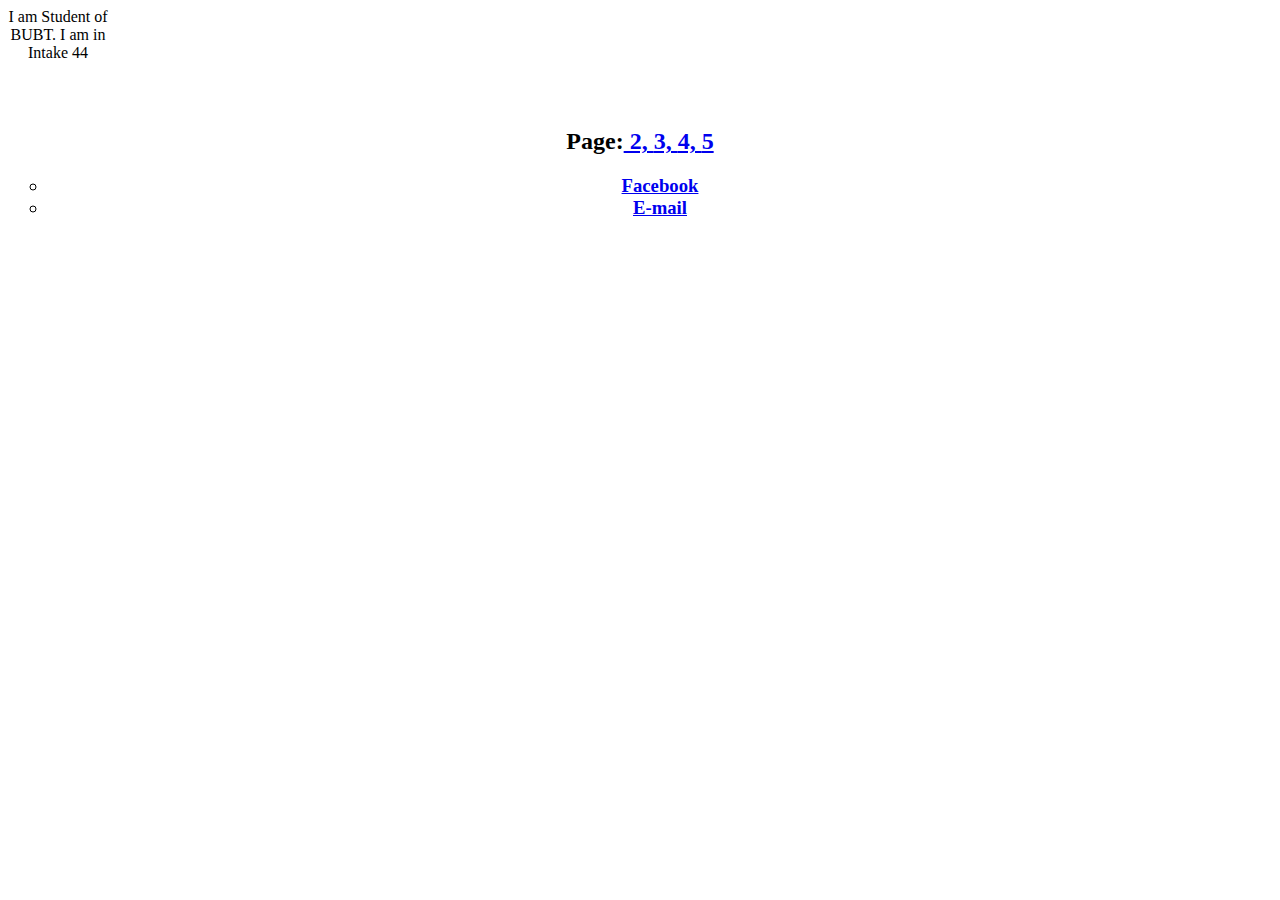
==== First_Web-Development/Home.html @ 84a7c304 "first commit" ====
<!DOCTYPE>
<html>
<head>
	<title> New page </title>
	<link rel="stylesheet" href="style.css"> 

</head>
	

	<body>
		<p> I am Student of BUBT. I am in Intake 44</p>
		 
		 <h2> Page:<a href="second.html"> 2, </a><a href="third.html">3, </a><a href="four.html">4, </a><a href="five.html">5</a> 
		 </h2>

		 <h3>
		 	<ul type="circle">
		 	<li><a href="https://www.facebook.com/mdnaimulislam.durjoy.39">Facebook</a></li>
		 	<li><a href="mailto:19202103274@cse.bubt.edu.bd">E-mail</a></li>	
		 	</ul>
		 </h3>


		<br><br>

		

	</body>
</html>
---- First_Web-Development/style.css ----
*{
	text-align: Center;

}

p{
	text-align: center;
	background-color: white;
	color:black;
	transition: all 2s;
	width: 100px;
	height:100px;
    align
}

p:hover{
	background-color: red;
	color:black;
    width:290px;
    height:60px;
}

    

h2{
	color: black;
    transition: all 4s;
}

h2:hover{
	background-color:red;
	color:black;

}


h3{
	color: black;
    transition: all 4s;
}

h3:hover{
	background-color:orange;
	color:black;

}
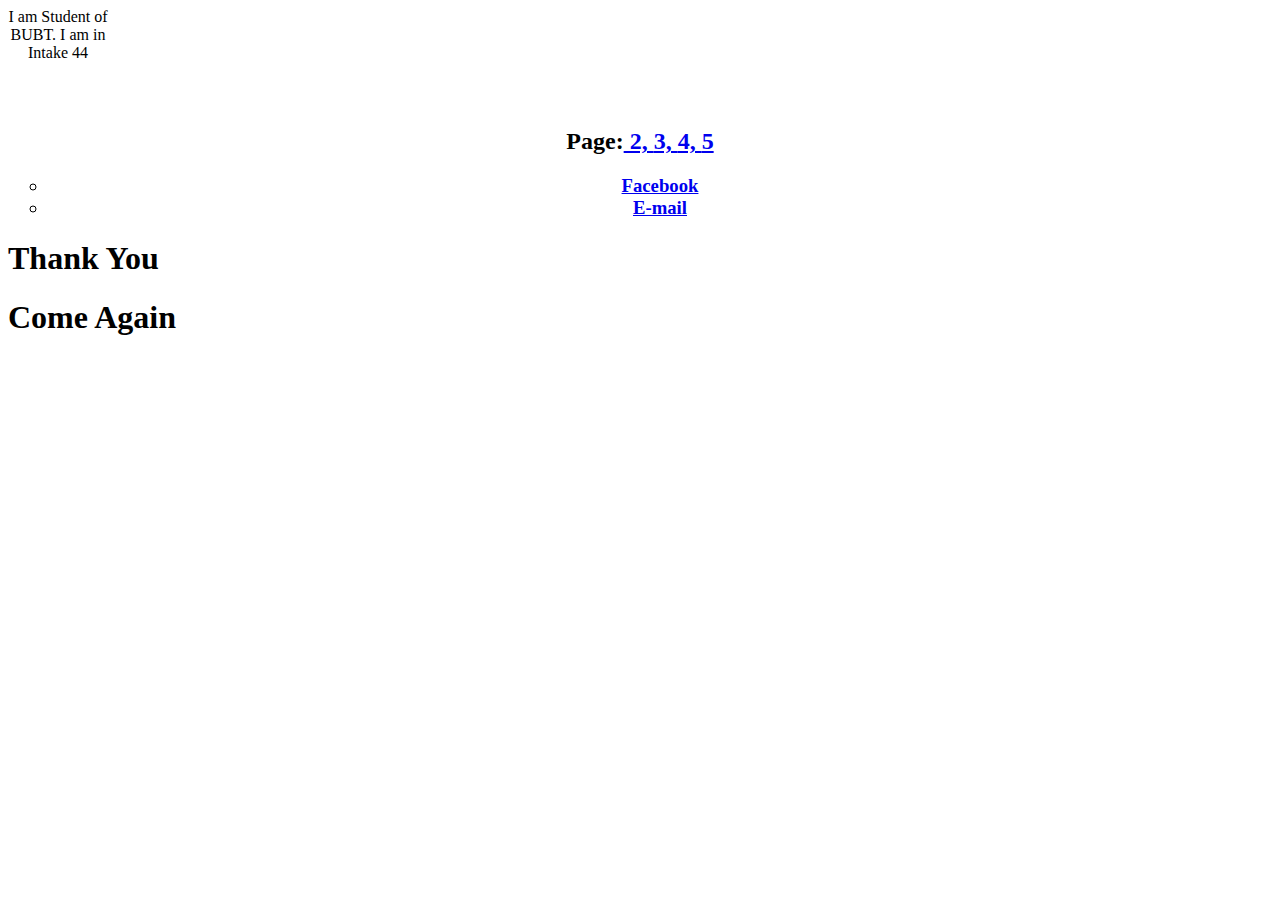
==== commit 8f066969: "Master Second Git" ====
--- a/First_Web-Development/Home.html
+++ b/First_Web-Development/Home.html
@@ -20,6 +20,9 @@
 		 	</ul>
 		 </h3>
 
+		 <h1>Thank You</h1>
+		 <h1>Come Again</h1>
+
 
 		<br><br>
 
--- a/First_Web-Development/style.css
+++ b/First_Web-Development/style.css
@@ -43,4 +43,8 @@
 	background-color:orange;
 	color:black;
 
+}
+
+h1{
+	text-align: left;
 }